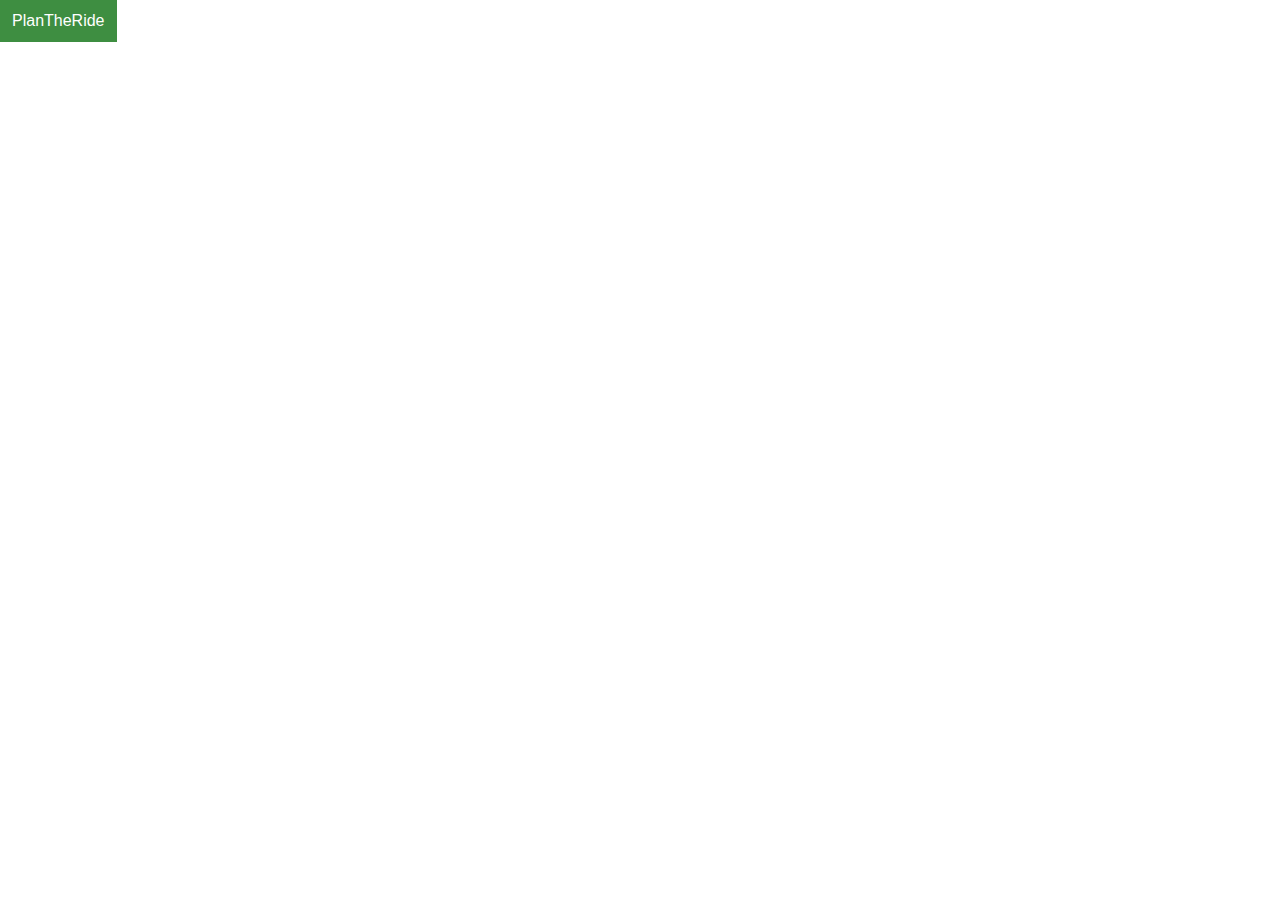
==== ridewiththewind4.html @ f6d54c5c "RWTW-2 Refresh of rwtw repo" ====
<!DOCTYPE html>
<html>
  <head>
    <title>RideWithTheWind</title>
    <meta name="viewport" content="initial-scale=1.0, user-scalable=no">
    <meta charset="utf-8">
	<link rel="stylesheet" href="test.css">
	<style>
      html, body {
        height: 100%;
        margin: 0;
        padding: 0;
		}
	  #wrapper {
		position: relative;
		height: 100%;
		z-index: 0px;
		}
	  #map {
		position: absolute;
		height: 100%;
		width: 100%;
		z-index: 1px;
		}
    </style>
  </head>
  <body onload="initMap()">
  <div id="wrapper">
    <div id="map"></div>
	<div class="dropdown">
	<button onclick="dropDownButton()" id="dropDownButton" class="dropbtn">PlanTheRide</button>
		<div id="myDropdown" class="dropdown-content"><br>
		<input type="text" size="4" id="dist" placeholder="Distance">  km</><br><br>
		<input type="checkbox" id="r_trip" checked>Round trip</><br><br>
		<input type="checkbox" id="cw" checked>Clockwise</><br><br>
		<button type="button" class="button" id="submit" onclick="drawRouteWaypoints(dist, r_trip, cw)">Submit</button>
		</div>
	</div>
  </div>
    <script type="text/javascript" src="https://ajax.googleapis.com/ajax/libs/jquery/1.7.1/jquery.js"></script>
    <script type="text/javascript" src="https://maps.googleapis.com/maps/api/js?key=AIzaSyBgmced_FGDFDyPyJ64bBLYx-LH2P_CAVI"></script>
    <script type="text/javascript">
      // Note: This page requires that you consent to location sharing when
      // prompted by your browser. If you see the error "The Geolocation service
      // failed.", it means you probably did not give permission for the browser to
      // locate you.
      var pos;
	    var distance;
  	  var r_trip;
  	  var cw;
      var ws_winddir;
      var markers = [];
      var urlParams = [];
      var wayPoints = {};
  	  var routes = [];
      var map;
      var Colors = [
  		"#FF0000", 
  		"#00FF00", 
  		"#0000FF", 
  		"#FFFFFF", 
  		"#000000", 
  		"#FFFF00", 
  		"#00FFFF", 
  		"#FF00FF"
  	  ];
      var routeNum = 0;
	  
      function initMap() {
      map = new google.maps.Map(document.getElementById('map'), {
        center: {lat: 52.22, lng: 5.2},
        zoom: 10,
	  	mapTypeControlOptions: {
	  		mapTypeIds: []
		  	}
      });

      // Try HTML5 geolocation.
      if (navigator.geolocation) {
        navigator.geolocation.getCurrentPosition(function(position) {
          pos = {
            lat: position.coords.latitude,
            lng: position.coords.longitude
            };
            map.setCenter(pos);
	          getWindvane();
            }
	        );
        }
    	else {
	      alert("No geoloc!");
	    }
 	};
	// When the basic map is loaded, we have the geoloc
	// Call the weather service with lat/lon
	function getWindvane() {
	$.ajax({
	type: "GET",
	url: "/api/v3/weather",
	data: {
	    "lat": pos.lat,
	    "lon": pos.lng
	      },
	dataType: "json",
	success: function(response) {
		ws_winddir = response.wdir;
    ws_speed = response.wspd;
		// We add the marker here as ws_winddir has a value now.
		// Value is returned as text, so parseInt is needed
		// (float can be used too)
	    var wind_marker = new google.maps.Marker({
	   	  position: pos,
		    icon: {
		      path: google.maps.SymbolPath.BACKWARD_CLOSED_ARROW,
		      origin: new google.maps.Point(0, 0),
		      anchor: new google.maps.Point(0, 18),
		      scale: 4,
		      rotation: parseInt(ws_winddir),
          labelOrigin: new google.maps.Point(-6, -6)
		    },
        label: String(ws_speed),
		    map: map
	    });
		  markers.push(wind_marker);
      var start_finish = {
        url: '/images/start_finish4.png'
      }
      var start_finish_marker = new google.maps.Marker({
        position: pos,
        icon: start_finish,
        map: map,
      });
   		}
	});
	};

	function drawRouteMarker(latlon, num) {
    if (num == 0 || num == 4) {
    }
    else {
      marker = new google.maps.Marker({
	    position: latlon,
	    title: "Waypoint: " + String(num),
		  label: String(num),
	    map: map,
	    });
	    markers.push(marker);
    }
	};

	function drawRouteWaypoints() {
	    distance = document.getElementById("dist").value;
	    r_trip = document.getElementById("r_trip").checked;
		  cw = document.getElementById("cw").checked;
	    $.ajax({
	    type: "GET",
            url: "api/v3/route/waypoints",
	      data: {
	            "lat": pos.lat,
	            "lon": pos.lng,
				"ws_winddir": ws_winddir, 
				"distance": distance,
				"r_trip": r_trip,
				"cw": cw
        	    },
	      dataType: "json",
	      success: function(response) {
		var way_pts = JSON.parse(response).waypoints;
		$.each(way_pts, function(k) {
		  var markerLatLng = new google.maps.LatLng(way_pts[k].lat, way_pts[k].lng);
		  drawRouteMarker(markerLatLng, k);
		  });
	  	var bounds = new google.maps.LatLngBounds();
		  for (var i = 0; i < markers.length; i++) {
		    bounds.extend(markers[i].getPosition());
		  }
		routes.push(way_pts)
		drawRouteSegments(way_pts);
		map.panToBounds(bounds);
		map.fitBounds(bounds);
		dropDownButton();
	       }
	    });
	};

	function drawRouteSegments(way_pts) {
	    routeSegments = [];
	    $.ajax({
	    type: "POST",
	    url: "/api/v3/route/segments",
	      data: JSON.stringify(way_pts),
	      contentType: "application/json; charset=utf-8",
	      dataType: "json",
	      success: function(response) {
		      $.each(response, function(k) {
		      var seg = new google.maps.LatLng(response[k].lat, response[k].lng);
		      routeSegments.push(seg);
		    });
		    var cycleRoute = new google.maps.Polyline({
		    path: routeSegments,
		    geodesic: true,
		    strokeColor: Colors[routeNum],
		    strokeOpacity: 1.0,
		    strokeWeight: 2
	    	});
	    	cycleRoute.setMap(map);
		    routes.push(routeSegments);
		    routeNum++;
		    //for (var i =0; i < routes.length;i++) {
			  //  console.log(routes[i]);
			  //}
		    }
	    });
	};
	function dropDownButton() {
    document.getElementById("myDropdown").classList.toggle("show");
	}

	</script>
  </body>
</html>
---- test.css ----
/* Dropdown Button */
.dropbtn {
    background-color: #4CAF50;
    color: white;
    padding: 12px;
    font-size: 16px;
    border: none;
    cursor: pointer;
}

/* Dropdown button on hover & focus */
.dropbtn:hover, .dropbtn:focus {
    background-color: #3e8e41;
}

/* The container <div> - needed to position the dropdown content */
.dropdown {
    position: relative;
    display: inline-block;
	float: center;
}

/* Dropdown Content (Hidden by Default) */
.dropdown-content {
    display: none;
    position: relative;
	vertical-align: center;
    background-color: #f9f9f9;
    box-shadow: 0px 8px 16px 0px rgba(0,0,0,0.2);
	float: center;
}

/* Links inside the dropdown */
.dropdown-content input {
	position: relative;
    color: black;
    text-decoration: none;
    display: inline-block;
	font-size: 14px;
	float: left;
}

.dropdown-content button {
	position: relative;
    color: black;
    text-decoration: none;
    display: inline-block;
	font-size: 16px;
	float: center;
}


/* Show the dropdown menu (use JS to add this class to the .dropdown-content container when the user clicks on the dropdown button) */
.show {display:block;}
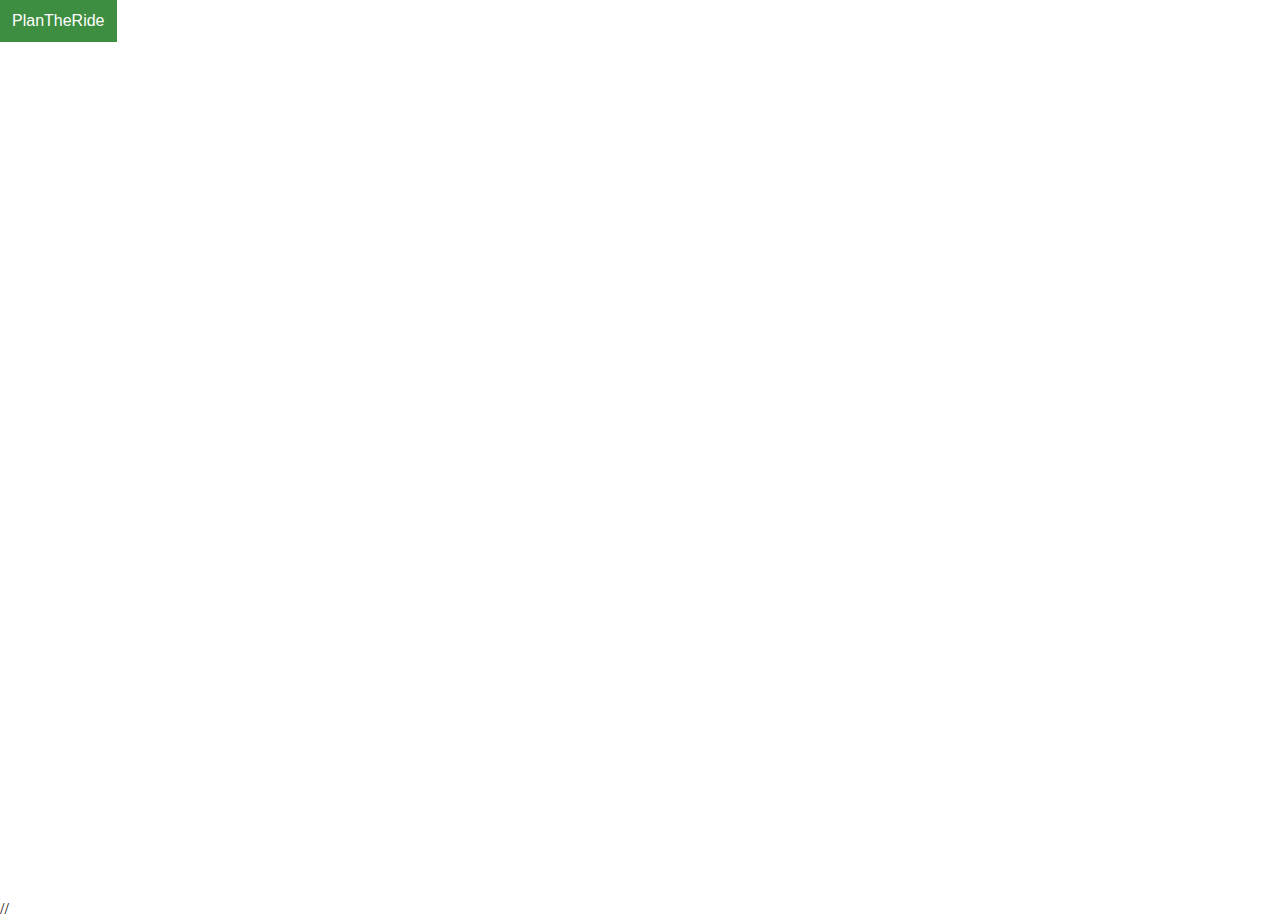
==== commit 92321e01: "RWTW-6 Added listeners to route checkboxes" ====
--- a/ridewiththewind4.html
+++ b/ridewiththewind4.html
@@ -26,25 +26,30 @@
   </head>
   <body onload="initMap()">
   <div id="wrapper">
-    <div id="map"></div>
+  <div id="map"></div>
 	<div class="dropdown">
 	<button onclick="dropDownButton()" id="dropDownButton" class="dropbtn">PlanTheRide</button>
-		<div id="myDropdown" class="dropdown-content"><br>
-		<input type="text" size="4" id="dist" placeholder="Distance">  km</><br><br>
+		<div id="myDropdown" size=4 class="dropdown-content"><br>
+		<input type="text" id="dist" placeholder="Distance">  km</><br><br>
 		<input type="checkbox" id="r_trip" checked>Round trip</><br><br>
 		<input type="checkbox" id="cw" checked>Clockwise</><br><br>
 		<button type="button" class="button" id="submit" onclick="drawRouteWaypoints(dist, r_trip, cw)">Submit</button>
 		</div>
 	</div>
   </div>
-    <script type="text/javascript" src="https://ajax.googleapis.com/ajax/libs/jquery/1.7.1/jquery.js"></script>
-    <script type="text/javascript" src="https://maps.googleapis.com/maps/api/js?key=AIzaSyBgmced_FGDFDyPyJ64bBLYx-LH2P_CAVI"></script>
+    // <script type="text/javascript" src="https://ajax.googleapis.com/ajax/libs/jquery/1.7.1/jquery.js"></script>
+    <script src="https://code.jquery.com/jquery-1.12.4.js"></script>
+    <script src="https://code.jquery.com/ui/1.12.1/jquery-ui.js"></script>
+    <script type="text/javascript" src="https://maps.googleapis.com/maps/api/js?key=AIzaSyBgmced_FGDFDyPyJ64bBLYx-LH2P_CAVI&libraries=places"></script>
     <script type="text/javascript">
       // Note: This page requires that you consent to location sharing when
       // prompted by your browser. If you see the error "The Geolocation service
       // failed.", it means you probably did not give permission for the browser to
       // locate you.
       var pos;
+      var start;
+      var finish;
+      var start_finish;
 	    var distance;
   	  var r_trip;
   	  var cw;
@@ -53,12 +58,15 @@
       var urlParams = [];
       var wayPoints = {};
   	  var routes = [];
+      var checkbox = [];
       var map;
+      var service;
+      var infowindow;
+      var cycleRoute = [];
       var Colors = [
   		"#FF0000", 
   		"#00FF00", 
   		"#0000FF", 
-  		"#FFFFFF", 
   		"#000000", 
   		"#FFFF00", 
   		"#00FFFF", 
@@ -78,11 +86,11 @@
       // Try HTML5 geolocation.
       if (navigator.geolocation) {
         navigator.geolocation.getCurrentPosition(function(position) {
-          pos = {
+          start = {
             lat: position.coords.latitude,
             lng: position.coords.longitude
             };
-            map.setCenter(pos);
+            map.setCenter(start);
 	          getWindvane();
             }
 	        );
@@ -98,8 +106,8 @@
 	type: "GET",
 	url: "/api/v3/weather",
 	data: {
-	    "lat": pos.lat,
-	    "lon": pos.lng
+	    "lat": start.lat,
+	    "lon": start.lng
 	      },
 	dataType: "json",
 	success: function(response) {
@@ -109,7 +117,7 @@
 		// Value is returned as text, so parseInt is needed
 		// (float can be used too)
 	    var wind_marker = new google.maps.Marker({
-	   	  position: pos,
+	   	  position: start,
 		    icon: {
 		      path: google.maps.SymbolPath.BACKWARD_CLOSED_ARROW,
 		      origin: new google.maps.Point(0, 0),
@@ -126,7 +134,7 @@
         url: '/images/start_finish4.png'
       }
       var start_finish_marker = new google.maps.Marker({
-        position: pos,
+        position: start,
         icon: start_finish,
         map: map,
       });
@@ -147,7 +155,32 @@
 	    markers.push(marker);
     }
 	};
-
+      
+  function drawPoIMarker(latlon) {
+    marker = markers[3];
+    rest_stop = marker.position;
+    var request = {
+      location: rest_stop,
+      radius: 5000,
+      types: ['cafe']
+    };
+    service = new google.maps.places.PlacesService(map);
+    service.nearbySearch(request, poi_callback);
+  }
+
+  function poi_callback(results, status) {
+    marker = markers[3];
+    if (status == google.maps.places.PlacesServiceStatus.OK) {
+      // console.log(results[0]);
+      var infowindow = new google.maps.InfoWindow({
+        content: results[0].name
+      });
+      marker.addListener('click', function() {
+        infowindow.open(map, marker);
+      });
+    }
+  }
+      
 	function drawRouteWaypoints() {
 	    distance = document.getElementById("dist").value;
 	    r_trip = document.getElementById("r_trip").checked;
@@ -156,8 +189,8 @@
 	    type: "GET",
             url: "api/v3/route/waypoints",
 	      data: {
-	            "lat": pos.lat,
-	            "lon": pos.lng,
+	            "lat": start.lat,
+	            "lon": start.lng,
 				"ws_winddir": ws_winddir, 
 				"distance": distance,
 				"r_trip": r_trip,
@@ -166,15 +199,15 @@
 	      dataType: "json",
 	      success: function(response) {
 		var way_pts = JSON.parse(response).waypoints;
-		$.each(way_pts, function(k) {
-		  var markerLatLng = new google.maps.LatLng(way_pts[k].lat, way_pts[k].lng);
-		  drawRouteMarker(markerLatLng, k);
+		$.each(way_pts, function(c) {
+		  var markerLatLng = new google.maps.LatLng(way_pts[c].lat, way_pts[c].lng);
+		  drawRouteMarker(markerLatLng, c);
 		  });
 	  	var bounds = new google.maps.LatLngBounds();
 		  for (var i = 0; i < markers.length; i++) {
 		    bounds.extend(markers[i].getPosition());
 		  }
-		routes.push(way_pts)
+		// routes.push(way_pts)
 		drawRouteSegments(way_pts);
 		map.panToBounds(bounds);
 		map.fitBounds(bounds);
@@ -196,26 +229,47 @@
 		      var seg = new google.maps.LatLng(response[k].lat, response[k].lng);
 		      routeSegments.push(seg);
 		    });
-		    var cycleRoute = new google.maps.Polyline({
+		    cycleRoute[routeNum] = new google.maps.Polyline({
 		    path: routeSegments,
 		    geodesic: true,
 		    strokeColor: Colors[routeNum],
 		    strokeOpacity: 1.0,
 		    strokeWeight: 2
 	    	});
-	    	cycleRoute.setMap(map);
-		    routes.push(routeSegments);
-		    routeNum++;
-		    //for (var i =0; i < routes.length;i++) {
-			  //  console.log(routes[i]);
-			  //}
-		    }
-	    });
-	};
+	    cycleRoute[routeNum].setMap(map);
+	    routes.push(cycleRoute[routeNum]);
+      addRouteToMenu(routeNum);
+      drawPoIMarker();
+	    routeNum++;
+		  },
+        error: function(err) {
+        console.log(err);
+        alert(err.statusText);
+      }
+	    });
+	};
+
 	function dropDownButton() {
     document.getElementById("myDropdown").classList.toggle("show");
 	}
-
-	</script>
+      
+  function addRouteToMenu(routeNum) {
+      var div = document.getElementById('myDropdown');
+      menu_item = '<label><input type="checkbox" onclick="checkActiveRoutes(this)" id=route' + routeNum + ' checked>Route' + routeNum + '</label><br>';
+      div.innerHTML = menu_item + div.innerHTML;
+  }
+      
+  function checkActiveRoutes(cb) {
+    var thenum = cb.id.replace( /^\D+/g, '');
+      console.log(thenum);
+      if (!cb.checked) {
+        cycleRoute[thenum].setMap();
+      }
+      else {
+        cycleRoute[thenum].setMap(map);
+      }
+  };
+
+</script>
   </body>
 </html>
